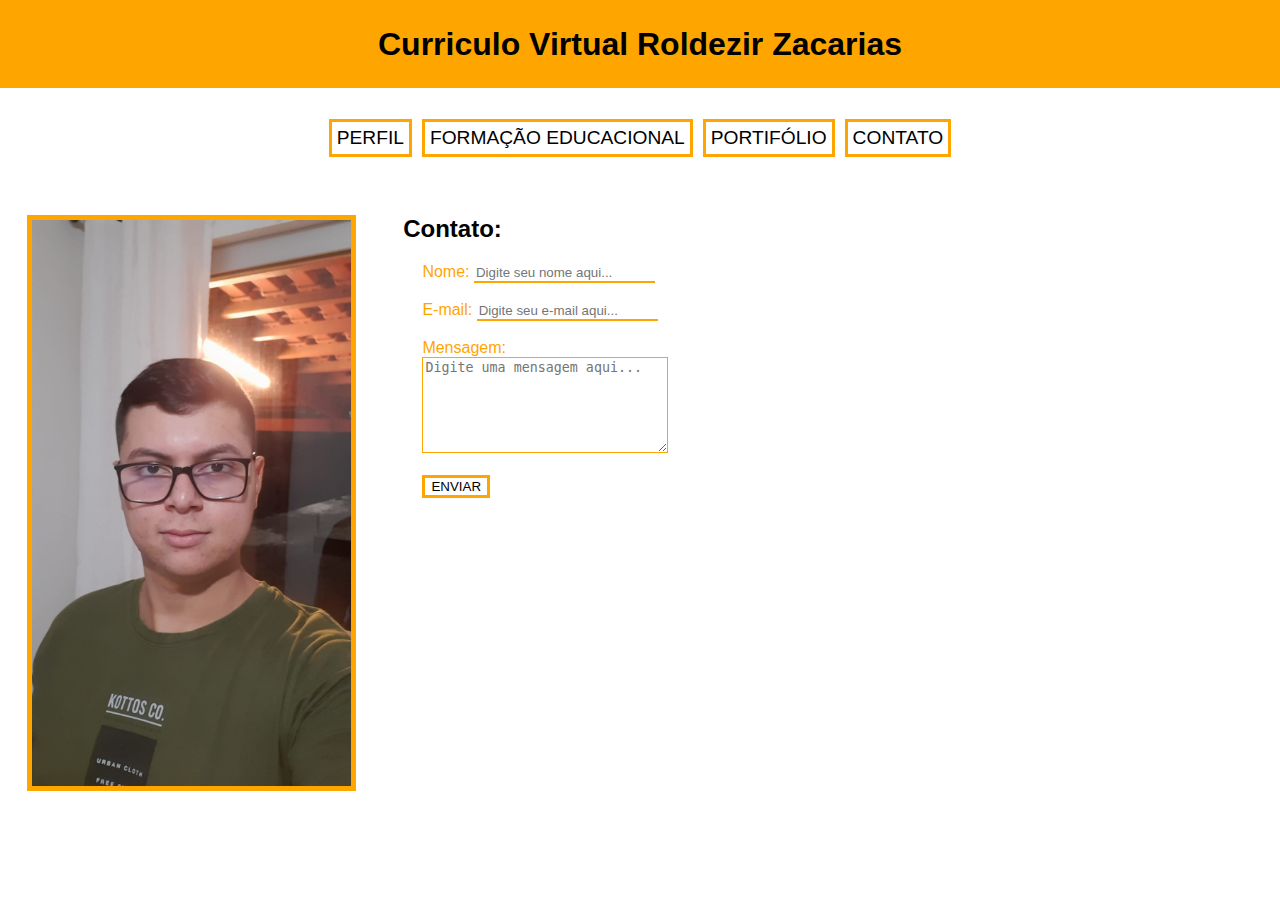
==== contato.html @ 1c539b36 "Primeiro commit" ====
<!DOCTYPE html>
<html lang="en">
<head>
    <meta charset="UTF-8">
    <meta name="viewport" content="width=device-width, initial-scale=1.0">
    <title>CV Roldezir</title>

    <!--Faz o link do arquivo CSS-->
    <link rel="stylesheet" href="index.css">
</head>
<body>
    <!--Cabeçario-->
    <header>
        <!--Titulo principal-->
        <h1>Curriculo Virtual Roldezir Zacarias</h1>
        <!--Barra de navegação e seus links-->
        <nav >
            <a href="index.html" class="navLinks">Perfil</a>
            <a href="formacao.html" class="navLinks">Formação Educacional</a>
            <a href="portifolio.html" class="navLinks">Portifólio</a>
            <a href="contato.html" class="navLinks">Contato</a>
        </nav>

    </header>
    <!--Campo lateral para colocar minha foto-->
    <aside>
        <img src="foto1-Perfil.jpeg" alt="foto do Roldezir" class="fotoPerfil">
    </aside>
    <!--Conteúdo da página-->
    <section class="formacao_topicos">
        <!--Titulo secundário-->
        <h2 class="form">Contato:</h2>
        <!--Formulário-->
        <form action="">
            <!--Input e label do nome-->
            <label for="nome">Nome:</label> <input type="text" name="nome" placeholder="Digite seu nome aqui...">
            </br></br>
            <!--Input e label do e-mail-->
            <label for="email">E-mail:</label> <input type="email" name="email" placeholder="Digite seu e-mail aqui...">
            </br></br>
            <!--Textarea e label da mensagem-->
            <label for="mensagem">Mensagem:</label> </br> <textarea name="mensagem" cols="28" rows="6" placeholder="Digite uma mensagem aqui..."></textarea>
            </br></br>
            <!--Botão de submit para enviar os dados-->
            <input type="submit" value="Enviar" class="submit">
            </br></br></br>
        </form>

    </section>
</body>
</html>
---- index.css ----
/*zera as margens do corpo da janela*/
body{
    margin: 0%;
}
/*Estiliza o titulo principal*/
h1{
    box-sizing: border-box;
    text-align: center;
    font-family:'Trebuchet MS', 'Lucida Sans Unicode', 'Lucida Grande', 'Lucida Sans', Arial, sans-serif;
    background-color: orange;
    padding: 2%;
    margin: 0%;
}
/*Estiliza os links da barra de navegação*/
a{
    box-sizing: border-box;
    border: 3px orange solid;
    font-size: larger;
    padding: 5px;
    text-decoration: none;
    color: black;
    font-family:'Franklin Gothic Medium', 'Arial Narrow', Arial, sans-serif;
    text-transform: uppercase;
    margin: 5px;
}
/*Enquadra a barra de navegação no centro e altera suas margens*/
nav{
    justify-content: center;
    display: flex;
    margin: 2%;
}
/*Muda a cor de fundo da barra de navegação quando o mouse passa por cima dos links*/
.navLinks:hover{
    background-color: orange;
}
/*Limita a largura do aside para não atrapalhar os outros elementos*/
aside{
    width:fit-content;
}
/*Estiliza a minha foto*/
.fotoPerfil{
    width: 35%;
    margin: 3%;
    border: 5px solid orange;
}
/*Estiliza o conteúdo central da página*/
section{
    position: absolute;
    margin-left: 20%;
    margin-top: -30%;
    font-family: 'Trebuchet MS', 'Lucida Sans Unicode', 'Lucida Grande', 'Lucida Sans', Arial, sans-serif;
}
/*Ajusta o preenchimento dos paragrafos*/
p{
    padding-right: 10%;
    
}
/*Enquadra o titulo secundário da Formação educacional um pouco mais a esquerda do parágrafo*/
.form{
    position: relative;
    left: -3%;
}
/*Enquadra o parágrafo um pouco mais a direita do titulo secundário da Formação educacional*/
.formacao_topicos{
    position: relative;
    left: 3%;
}
/*Enquadra as fotos dos 3 jogos do meu portifolio*/
.fotoJogo1{
    position: relative;
    width: 30%;
    left: 2%;
}
.fotoJogo2{
    position: relative;
    width: 35%;
    left: 2%;
}
.fotoJogo3{
    position: relative;
    width: 35%;
    left: 2%;
}
/*Define uma cor de fundo nos label*/
label{
    color: orange;
}
/*Estiliza os inputs*/
input{
    outline: 0;
    border-top: 0;
    border-left: 0;
    border-right: 0;
    border-bottom-color: orange;
}
/*Muda a cor de fundo quando passa o mouse por cima dos inputs*/
input:hover{
    background-color: rgb(255, 190, 105);
}
/*Estiliza o textarea*/
textarea{
    outline: 0;
    border-top-color: orange;
    border-left-color: orange;
    border-right-color: orange;
    border-bottom-color: orange;
}
/*Muda a cor de fundo quando passa o mouse por cima do textarea*/
textarea:hover{
    background-color: rgb(255, 190, 105);
}
/*Estiliza o submit*/
.submit{
    background-color:white;
    font-family:'Franklin Gothic Medium', 'Arial Narrow', Arial, sans-serif;
    text-transform: uppercase;
    border: 3px orange solid;
}
/*Muda a cor de fundo quando passa o mouse por cima do submit*/
.submit:hover{
    background-color: orange;
}
/*Ajusta a posição e tamanho dos textos e elementos de acordo com as resoluções de tela*/
@media screen and (max-width: 2560px) and (max-height: 1080px){
    
    .form{
        width: 40%;
    }
    section{
        width: 70%;
        margin-left: 15%;
        margin-top: -23%;
    }
}
@media screen and (max-width: 1680px){
    section{
        box-sizing: border-box;
        margin-left: 23%;
        margin-top: -35%;
        width: 70%;
    }
    
    .formacao_topicos{
        box-sizing: border-box;
        width: 50%;
    }
}
@media screen and (max-width: 1280px) and (max-height: 1024px){
    section{
        margin-left: 30%;
        margin-top: -49%;
    }
}
@media screen and (max-width: 1280px) and (max-height: 720px){
    section{
        margin-left: 30%;
        margin-top: -49%;
    }
}
@media screen and (max-width: 1024px){
    section{
        margin-left: 37%;
        margin-top: -61%;
    }
}
@media screen and (max-width: 1080px){
    h1{
        font-size: 350%;
    }
    nav{
        position: absolute;
        flex-direction: column;
        top: 11%;
        left: 48%;
    }
    a{
        font-size: 250%;
        margin-bottom: 20%;
    }
    .fotoPerfil{
        width: 50%;
    }
    section{
        margin-left: 6%;
        margin-top: 0%;
        font-size: 220%;
    }
    .fotoJogo1, .fotoJogo2, .fotoJogo3{
        width: 85%;
    }
    input , textarea, .linkEx{
        font-size: 100%;
    }
    
}
@media screen and (max-width: 768px) {
    h1{
        font-size: 250%;
    }
    nav{
        position: absolute;
        flex-direction: column;
        top: 25%;
        left: 55%;
    }
    a{
        font-size: 150%;
        margin-bottom: 20%;
    }
    .fotoPerfil{
        width: 50%;
    }
    section{
        margin-left: 6%;
        margin-top: 0%;
        font-size: 120%;
    }
    .fotoJogo1, .fotoJogo2, .fotoJogo3{
        width: 85%;
    }
    input , textarea, .linkEx{
        font-size: 100%;
    }
    
}
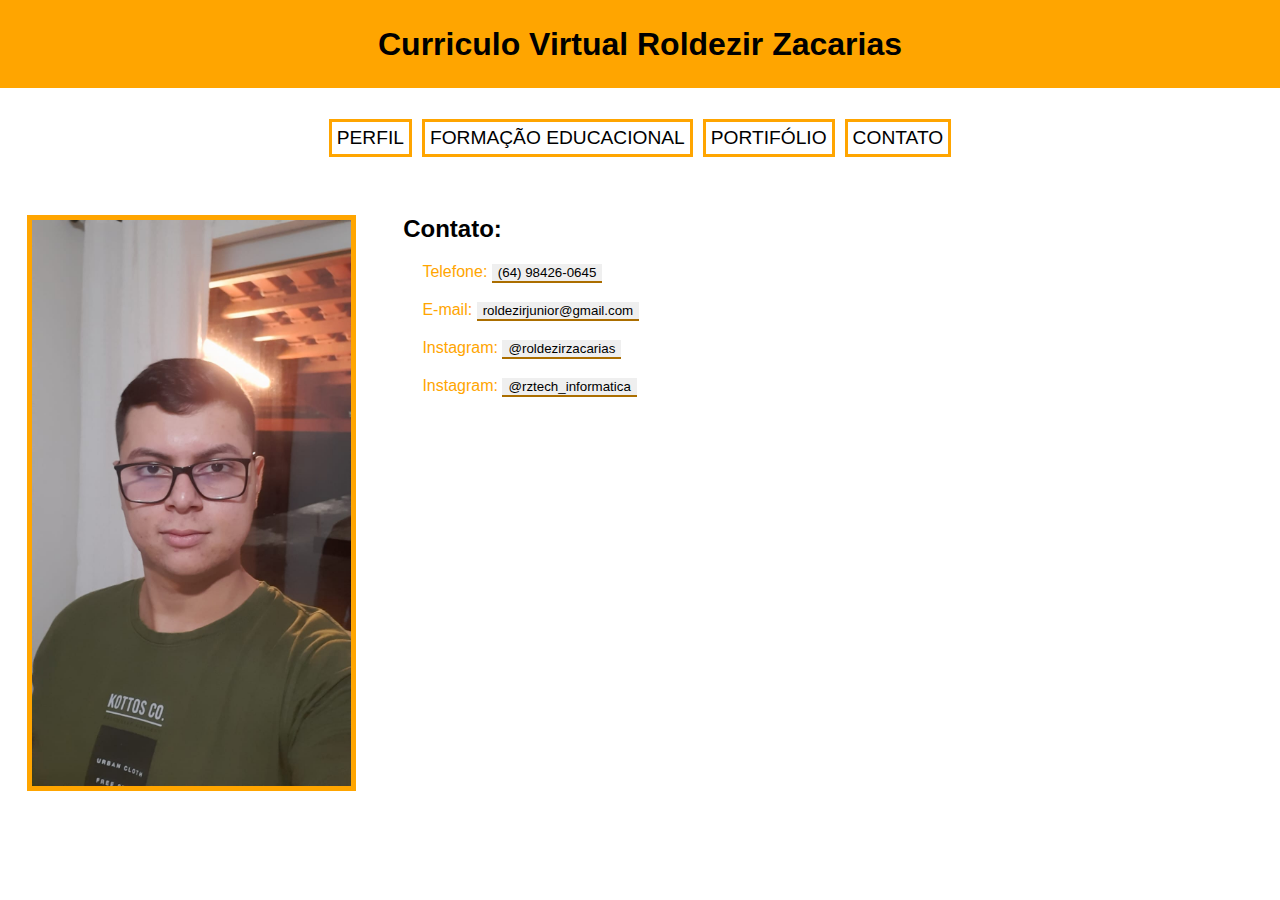
==== commit 3d85550f: "Atualização para curriculo" ====
--- a/contato.html
+++ b/contato.html
@@ -32,18 +32,16 @@
         <h2 class="form">Contato:</h2>
         <!--Formulário-->
         <form action="">
-            <!--Input e label do nome-->
-            <label for="nome">Nome:</label> <input type="text" name="nome" placeholder="Digite seu nome aqui...">
+          
+            <label for="Telefone">Telefone:</label> <input type="button" name="telefone" value="(64) 98426-0645">
             </br></br>
-            <!--Input e label do e-mail-->
-            <label for="email">E-mail:</label> <input type="email" name="email" placeholder="Digite seu e-mail aqui...">
+            <label for="email">E-mail:</label> <input type="button" name="email" value="roldezirjunior@gmail.com">
             </br></br>
-            <!--Textarea e label da mensagem-->
-            <label for="mensagem">Mensagem:</label> </br> <textarea name="mensagem" cols="28" rows="6" placeholder="Digite uma mensagem aqui..."></textarea>
+            <label for="instagram">Instagram:</label> <input type="button" name="instagram" value="@roldezirzacarias">
             </br></br>
-            <!--Botão de submit para enviar os dados-->
-            <input type="submit" value="Enviar" class="submit">
-            </br></br></br>
+            <label for="instagram">Instagram:</label> <input type="button" name="instagram" value="@rztech_informatica">
+            </br></br>
+            
         </form>
 
     </section>
--- a/index.css
+++ b/index.css
@@ -81,6 +81,11 @@
     width: 35%;
     left: 2%;
 }
+.fotoSite4{
+    position: relative;
+    width: 35%;
+    left: 2%;
+}
 /*Define uma cor de fundo nos label*/
 label{
     color: orange;
@@ -132,6 +137,17 @@
         margin-top: -23%;
     }
 }
+@media screen and (max-width: 1920px) and (max-height: 1080px){
+    
+    .form{
+        width: 40%;
+    }
+    section{
+        width: 70%;
+        margin-left: 20%;
+        margin-top: -30%;
+    }
+}
 @media screen and (max-width: 1680px){
     section{
         box-sizing: border-box;
@@ -193,27 +209,41 @@
     }
     
 }
-@media screen and (max-width: 768px) {
+@media screen and (max-width: 720px) {
+    *{
+        box-sizing: border-box;
+    }
     h1{
-        font-size: 250%;
+        font-size: 200%;
     }
     nav{
+    
         position: absolute;
         flex-direction: column;
-        top: 25%;
+        top: 21%;
         left: 55%;
     }
     a{
-        font-size: 150%;
-        margin-bottom: 20%;
+        text-align: center;
+        font-size: 100%;
+        margin-bottom: 10%;
     }
     .fotoPerfil{
+        margin-top: 10%;
         width: 50%;
     }
     section{
+        width: 90%;
         margin-left: 6%;
         margin-top: 0%;
-        font-size: 120%;
+        font-size: 105%;
+    }
+    .form{
+        width: 100%;
+    }
+    .formacao_topicos{
+        font-size: 100%;
+        width: 90%;
     }
     .fotoJogo1, .fotoJogo2, .fotoJogo3{
         width: 85%;
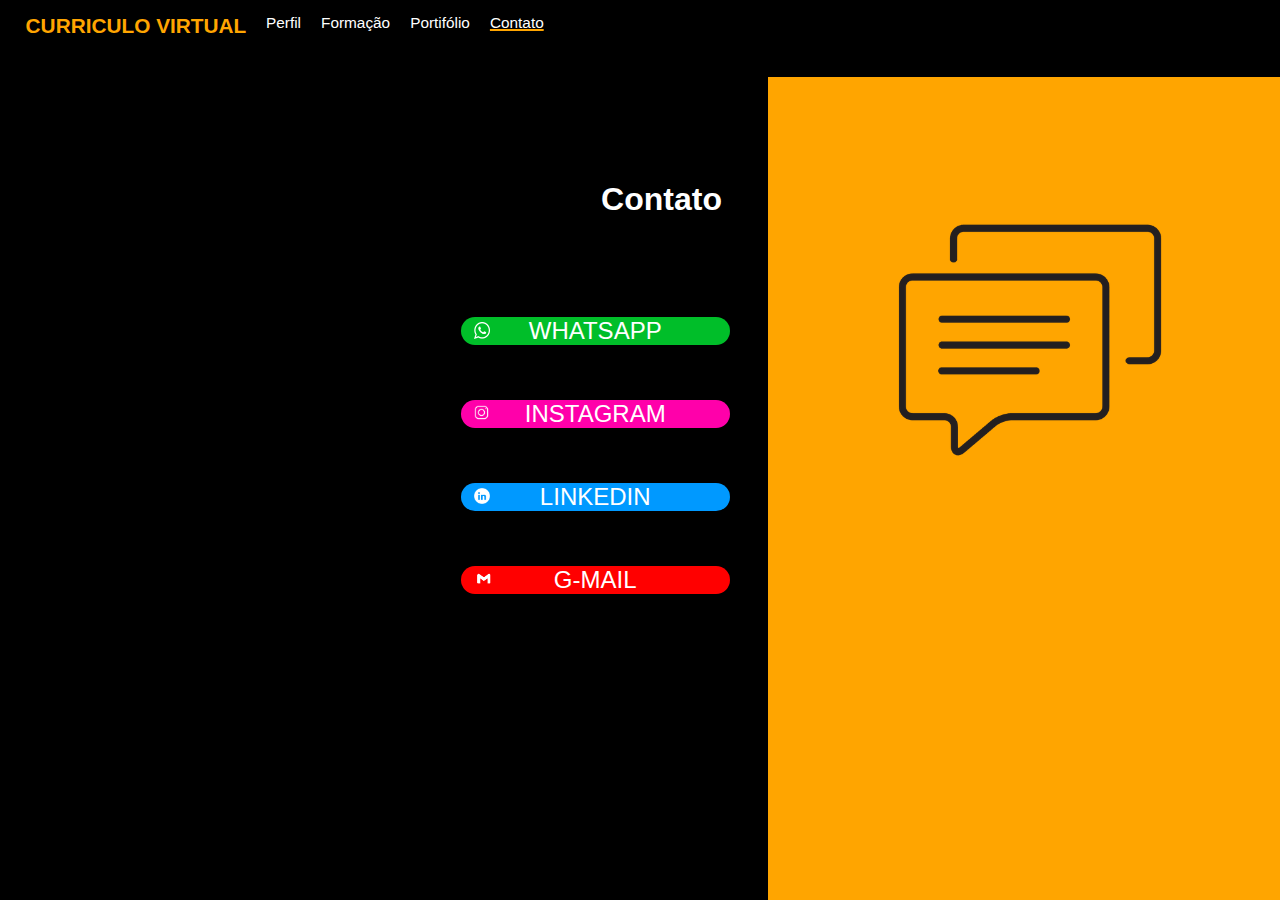
==== commit 2330fa0d: "Versão 2.0 do currículo virtual" ====
--- a/contato.html
+++ b/contato.html
@@ -4,46 +4,41 @@
     <meta charset="UTF-8">
     <meta name="viewport" content="width=device-width, initial-scale=1.0">
     <title>CV Roldezir</title>
-
-    <!--Faz o link do arquivo CSS-->
     <link rel="stylesheet" href="index.css">
 </head>
 <body>
-    <!--Cabeçario-->
+    
     <header>
-        <!--Titulo principal-->
-        <h1>Curriculo Virtual Roldezir Zacarias</h1>
-        <!--Barra de navegação e seus links-->
+        
+        <h1>Curriculo Virtual</h1>
+       
         <nav >
             <a href="index.html" class="navLinks">Perfil</a>
-            <a href="formacao.html" class="navLinks">Formação Educacional</a>
+            <a href="formacao.html" class="navLinks">Formação</a>
             <a href="portifolio.html" class="navLinks">Portifólio</a>
-            <a href="contato.html" class="navLinks">Contato</a>
+            <a href="contato.html" class="navLinks"><u color="orange">Contato</u></a>
         </nav>
 
     </header>
-    <!--Campo lateral para colocar minha foto-->
-    <aside>
-        <img src="foto1-Perfil.jpeg" alt="foto do Roldezir" class="fotoPerfil">
-    </aside>
-    <!--Conteúdo da página-->
-    <section class="formacao_topicos">
-        <!--Titulo secundário-->
-        <h2 class="form">Contato:</h2>
-        <!--Formulário-->
-        <form action="">
-          
-            <label for="Telefone">Telefone:</label> <input type="button" name="telefone" value="(64) 98426-0645">
-            </br></br>
-            <label for="email">E-mail:</label> <input type="button" name="email" value="roldezirjunior@gmail.com">
-            </br></br>
-            <label for="instagram">Instagram:</label> <input type="button" name="instagram" value="@roldezirzacarias">
-            </br></br>
-            <label for="instagram">Instagram:</label> <input type="button" name="instagram" value="@rztech_informatica">
-            </br></br>
+    
+    <section class="section-contato">
+        
+        <img src="imgContato.png" alt="foto do Roldezir" class="imgContato">
+        
+        <div class="ret1-contato">
             
-        </form>
+            <h2 class="h2-contato">Contato</h2>
+
+            <a href="https://w.app/roldezirjunior" class="contato1 contatos" onmouseover="mudarlogo1()" onmouseout="voltarlogo1()"><img src="whatsappLogo.png" class="contato1img">WHATSAPP</a>
+            <a href="https://www.instagram.com/roldezirzacarias/profilecard/?igsh=ZHZjcXAwaWRqbG5r" class="contato2 contatos" onmouseover="mudarlogo2()" onmouseout="voltarlogo2()"><img src="instagramLogo.png" class="contato2img">INSTAGRAM</a>
+            <a href="https://www.linkedin.com/in/roldezir-zacarias-84aa94289" class="contato3 contatos" onmouseover="mudarlogo3()" onmouseout="voltarlogo3()"><img src="linkedinLogo.png" class="contato3img">LINKEDIN</a>
+            <div class="contato4 contatos" onmouseover="mudarlogo4()" onmouseout="voltarlogo4()" onclick="clicarGmail()"><img src="gmailLogo.png" class="contato4img">G-MAIL</div>
+
+
+        </div>
 
     </section>
+
+    <script src="redeshover.js"></script>
 </body>
 </html>--- a/index.css
+++ b/index.css
@@ -1,255 +1,791 @@
 /*zera as margens do corpo da janela*/
 body{
     margin: 0%;
-}
-/*Estiliza o titulo principal*/
+    display: flex;
+    justify-content: center;
+    width: 100%;
+    height: 100%;
+    position: absolute;
+    z-index: -1;
+}
+header{
+    display: flex;
+    justify-content: center;
+    position: absolute;
+    background-color: black;
+    width: 100%;
+    height: 8.5%;
+}
+u { text-decoration-color: orange ;
+    text-decoration-thickness: 2px ;  
+}
+
 h1{
+    color: orange;
     box-sizing: border-box;
-    text-align: center;
+    left: 0%;
     font-family:'Trebuchet MS', 'Lucida Sans Unicode', 'Lucida Grande', 'Lucida Sans', Arial, sans-serif;
-    background-color: orange;
-    padding: 2%;
-    margin: 0%;
-}
-/*Estiliza os links da barra de navegação*/
-a{
+    position: absolute;
+    margin-left: 2%;
+    text-transform: uppercase;
+}
+h2{
+    color: white;
     box-sizing: border-box;
-    border: 3px orange solid;
+    font-family:'Trebuchet MS', 'Lucida Sans Unicode', 'Lucida Grande', 'Lucida Sans', Arial, sans-serif;
+    position: absolute;
+    top: 15%;
+    right: 0%;
+    margin-right: 15%;
+    font-size: 250%;
+    text-align: right;
+    animation: entradaAnim2 1s;
+}
+
+.navLinks{
+    box-sizing: border-box;
     font-size: larger;
     padding: 5px;
     text-decoration: none;
-    color: black;
+    color: white;
     font-family:'Franklin Gothic Medium', 'Arial Narrow', Arial, sans-serif;
-    text-transform: uppercase;
     margin: 5px;
-}
-/*Enquadra a barra de navegação no centro e altera suas margens*/
+    
+}
+
 nav{
     justify-content: center;
     display: flex;
-    margin: 2%;
-}
-/*Muda a cor de fundo da barra de navegação quando o mouse passa por cima dos links*/
+    margin-left: 20%;
+    margin-top: 1%;
+    left: 0%;
+    position: absolute;
+}
+
 .navLinks:hover{
+    color: orange;
+    animation: changeToOrange 1s;
+}
+
+.fotoPerfil{
+    width: 24%;
+    position: absolute;
+    left: 0%;
+    margin-left: 25%;
+    margin-top: 1%;
+    bottom: 4%;
+    animation: entradaAnim1 1s;
+}
+
+section{
+    position: relative;
+    width: 100%;
+    height: 100%;
+    z-index: -1;
     background-color: orange;
-}
-/*Limita a largura do aside para não atrapalhar os outros elementos*/
-aside{
-    width:fit-content;
-}
-/*Estiliza a minha foto*/
-.fotoPerfil{
-    width: 35%;
-    margin: 3%;
-    border: 5px solid orange;
-}
-/*Estiliza o conteúdo central da página*/
-section{
-    position: absolute;
-    margin-left: 20%;
-    margin-top: -30%;
     font-family: 'Trebuchet MS', 'Lucida Sans Unicode', 'Lucida Grande', 'Lucida Sans', Arial, sans-serif;
 }
-/*Ajusta o preenchimento dos paragrafos*/
+
+.ret1{
+    background-color: black;
+    width: 60%;
+    right: 0%;
+    position: absolute;
+    top: 8%;
+    height: 80%;
+    z-index: -1;
+}
+.ret2{
+    background-color: white;
+    width: 100%;
+    top: 85%;
+    position: absolute;
+    bottom: 0%;
+    height: 15%;
+    z-index: 0;
+    box-shadow: 0px 5px 30px 4px white;
+}
+.h1-ret2{
+    color: black;
+    margin-inline: 46.5%;
+}
+.nav-softskils{
+    list-style-type: none;
+    width: 100%;
+    left: 0%;
+    bottom: 30%;
+    margin-inline: 0%;
+    position: absolute;
+    animation: entradaAnim3 2s;
+}
+li:hover{
+    background-color: black;
+    color: white;
+}
+li{
+    margin-inline: 2%;
+    background-color: orange;
+    width: 10%;
+    text-align: center;
+    border-radius: 20px;
+    font-size: 100%;
+}
+
 p{
-    padding-right: 10%;
-    
-}
-/*Enquadra o titulo secundário da Formação educacional um pouco mais a esquerda do parágrafo*/
-.form{
+    color: white;
+    box-sizing: border-box;
+    font-family:'Trebuchet MS', 'Lucida Sans Unicode', 'Lucida Grande', 'Lucida Sans', Arial, sans-serif;
+    position: absolute;
+    top: 21%;
+    right: 0%;
+    margin-right: 15%;
+    font-size: 140%;
+    text-align: right;
+    width: 60%;
+    animation: entradaAnim1 1s;
+}
+
+.ret1-formacao{
+    background-color: black;
+    width: 60%;
+    left: 0%;
+    position: absolute;
+    height: 100%;
+    z-index: -1;
+    text-align: left;
+    color: white;
+}
+.imgFormacao{
+    right: 0%;
+    position: absolute;
+    width: 40%;
+    top: 20%;
+    animation: entradaAnim4 2s;
+}
+
+.section-portifolio{
+    height: 210%;
+}
+.ret1-portifolio{
+    background-color: black;
+    width: 60%;
+    right: 0%;
+    position: absolute;
+    top: 0.75%;
+    z-index: -1;
+}
+.imgPortifolio{
+    left: 0%;
+    position: absolute;
+    width: 20%;
+    top: 20%;
+    margin-left: 10%;
+    animation: entradaAnim4 1s;
+}
+.h2-portifolio{
+    margin-top: 10%;
     position: relative;
-    left: -3%;
-}
-/*Enquadra o parágrafo um pouco mais a direita do titulo secundário da Formação educacional*/
-.formacao_topicos{
+    margin-right: 75%;
+}
+h3{
     position: relative;
-    left: 3%;
-}
-/*Enquadra as fotos dos 3 jogos do meu portifolio*/
-.fotoJogo1{
+    color: white;
+    margin-left: 10%;
+}
+.p-portifolio{
     position: relative;
-    width: 30%;
-    left: 2%;
-}
+    margin-left: 10%;
+    text-align: left;
+}
+
 .fotoJogo2{
     position: relative;
     width: 35%;
-    left: 2%;
+    margin-left: 10%;
+    margin-top: 5%;
+    box-shadow: 0px 0px 50px orange;
 }
 .fotoJogo3{
     position: relative;
     width: 35%;
-    left: 2%;
+    margin-left: 10%;
+    margin-top: 5%;
+    box-shadow: 0px 0px 50px orange;
 }
 .fotoSite4{
     position: relative;
     width: 35%;
-    left: 2%;
-}
-/*Define uma cor de fundo nos label*/
-label{
+    margin-left: 10%;
+    margin-top: 5%;
+    box-shadow: 0px 0px 50px orange;
+}
+
+.linkEx{
+    background-color: white;
     color: orange;
-}
-/*Estiliza os inputs*/
-input{
-    outline: 0;
-    border-top: 0;
-    border-left: 0;
-    border-right: 0;
-    border-bottom-color: orange;
-}
-/*Muda a cor de fundo quando passa o mouse por cima dos inputs*/
-input:hover{
-    background-color: rgb(255, 190, 105);
-}
-/*Estiliza o textarea*/
-textarea{
-    outline: 0;
-    border-top-color: orange;
-    border-left-color: orange;
-    border-right-color: orange;
-    border-bottom-color: orange;
-}
-/*Muda a cor de fundo quando passa o mouse por cima do textarea*/
-textarea:hover{
-    background-color: rgb(255, 190, 105);
-}
-/*Estiliza o submit*/
-.submit{
-    background-color:white;
+    border-radius: 20px;
+    box-sizing: border-box;
+    font-size: larger;
+    padding: 5px;
+    text-decoration: none;
     font-family:'Franklin Gothic Medium', 'Arial Narrow', Arial, sans-serif;
-    text-transform: uppercase;
-    border: 3px orange solid;
-}
-/*Muda a cor de fundo quando passa o mouse por cima do submit*/
-.submit:hover{
+    margin: 5px;
+    
+}
+.linkEx:hover{
+    color:white;
     background-color: orange;
-}
-/*Ajusta a posição e tamanho dos textos e elementos de acordo com as resoluções de tela*/
-@media screen and (max-width: 2560px) and (max-height: 1080px){
+    animation: changeToOrangeButtom 1s;
+
+}
+
+.ret1-contato{
+    background-color: black;
+    width: 60%;
+    left: 0%;
+    position: absolute;
+    top: 8%;
+    height: 92%;
+    z-index: -1;
+}
+
+.h2-contato{
+    top: 10%;
+    right: -9%;
+}
+
+.imgContato{
+    position: absolute;
+    right: 0%;
+    width: 25%;
+    margin-right: 7%;
+    top: 20%;
+    animation: entradaAnim4 1s;
+}
+
+.contatos{
+    position: absolute; 
+    right: 5%;
+    margin-top: 5%;
+    color: white;
+    text-align: center;
+    font-size: 200%;
+    text-decoration: none;
+    font-family:'Franklin Gothic Medium', 'Arial Narrow', Arial, sans-serif;
+    border-radius: 20px;
+}
+
+.contato1{
+    background-color: rgb(0, 190, 41);
+    top: 25%;
+    width: 35%;
+    animation: entradaAnim4 1s;
+}
+.contato1img{
+    width: 6%;
+    position: absolute;
+    left: 5%;
+    top: 15%;
+}
+.contato1:hover{
+    width: 39%;
+    height: 6%;
+    top: 24%;
+    right: 3%;
+    line-height: 150%;
+    font-size: 220%;
+    color: rgb(0, 255, 106);
+    background-color: white;
+    animation: redesHover1 0.5s;
+}
+
+.contato2{
+    background-color: rgb(255, 0, 170);
+    top: 35%;
+    width: 35%;
+    animation: entradaAnim4 1s;
+}
+.contato2img{
+    width: 6%;
+    position: absolute;
+    left: 5%;
+    top: 15%;
+}
+.contato2:hover{
+    width: 39%;
+    height: 6%;
+    top: 34%;
+    right: 3%;
+    line-height: 150%;
+    font-size: 220%;
+    color: rgb(255, 0, 170);
+    background-color: white;
+    animation: redesHover2 0.5s;
+}
+
+.contato3{
+    background-color: rgb(0, 153, 255);
+    top: 45%;
+    width: 35%;
+    animation: entradaAnim4 1s;
+}
+.contato3img{
+    width: 6%;
+    position: absolute;
+    left: 5%;
+    top: 15%;
+}
+.contato3:hover{
+    width: 39%;
+    height: 6%;
+    top: 44%;
+    right: 3%;
+    line-height: 150%;
+    font-size: 220%;
+    color: rgb(0, 153, 255);
+    background-color: white;
+    animation: redesHover3 0.5s;
+}
+
+.contato4{
+    background-color: rgb(255, 0, 0);
+    top: 55%;
+    width: 35%;
+    animation: entradaAnim4 1s;
+}
+.contato4img{
+    width: 7%;
+    position: absolute;
+    left: 5%;
+    top: 15%;
+}
+.contato4:hover{
+    width: 39%;
+    height: 6%;
+    top: 54%;
+    right: 3%;
+    line-height: 150%;
+    font-size: 220%;
+    color: rgb(255, 0, 0);
+    background-color: white;
+    animation: redesHover4 0.5s;
+}
+
+@keyframes changeToOrange {
+    from{
+        color: white;
+    }
+    to{
+        color: orange;
+    }
+}
+@keyframes changeToOrangeButtom {
+    from{
+        color: orange;
+        background-color: white;
+    }
+    to{
+        color: white;
+        background-color: orange;
+    }
+}
+@keyframes redesHover1 {
+    from{
+        width: 35%;
+        height: 4.5%;
+        top: 25%;
+        right: 5%;
+        line-height: 100%;
+        font-size: 200%;
+        color: white;
+        background-color: rgb(0, 190, 41);
+    }
+    to{
+        width: 39%;
+        height: 6%;
+        top: 24%;
+        right: 3%;
+        line-height: 150%;
+        font-size: 220%;
+        color: rgb(0, 255, 106);
+        background-color: white;
+    }
+}
+@keyframes redesHover2 {
+    from{
+        width: 35%;
+        height: 4.5%;
+        top: 35%;
+        right: 5%;
+        line-height: 100%;
+        font-size: 200%;
+        color: white;
+        background-color: rgb(255, 0, 170);
+    }
+    to{
+        width: 39%;
+        height: 6%;
+        top: 34%;
+        right: 3%;
+        line-height: 150%;
+        font-size: 220%;
+        color: rgb(255, 0, 170);
+        background-color: white;
+    }
+}
+@keyframes redesHover3 {
+    from{
+        width: 35%;
+        height: 4.5%;
+        top: 45%;
+        right: 5%;
+        line-height: 100%;
+        font-size: 200%;
+        color: white;
+        background-color: rgb(0, 153, 255);
+    }
+    to{
+        width: 39%;
+        height: 6%;
+        top: 44%;
+        right: 3%;
+        line-height: 150%;
+        font-size: 220%;
+        color: rgb(0, 153, 255);
+        background-color: white;
+    }
+}
+@keyframes redesHover4 {
+    from{
+        width: 35%;
+        height: 4.5%;
+        top: 55%;
+        right: 5%;
+        line-height: 100%;
+        font-size: 200%;
+        color: white;
+        background-color: rgb(255, 0, 0);
+    }
+    to{
+        width: 39%;
+        height: 6%;
+        top: 54%;
+        right: 3%;
+        line-height: 150%;
+        font-size: 220%;
+        color: rgb(255, 0, 0);
+        background-color: white;
+    }
+}
+@keyframes entradaAnim1 {
+    from{
+        transform: translateX(-20px);
+        opacity: 0;
+    }
+    to{
+        transform: translateX(0px);
+        opacity: 1;
+    }
+}
+@keyframes entradaAnim2 {
+    from{
+        transform: translateY(-20px);
+        opacity: 0;
+    }
+    to{
+        transform: translateY(0px);
+        opacity: 1;
+    }
+}
+@keyframes entradaAnim3 {
+    from{
+        transform: translateY(20px);
+        opacity: 0;
+    }
+    to{
+        transform: translateY(0px);
+        opacity: 1;
+    }
+}
+@keyframes entradaAnim4 {
+    from{
+        opacity: 0;
+    }
+    to{
+        opacity: 1;
+    }
+}
+
+@media screen and (width:2560px){
+    nav{
+        top: -10%;
+        left: -2%;
+    }
+    .fotoPerfil{
+        width: 18%;
+        left: 3%;
+    }
+    .nav-softskils{
+        top: 35%;
+        height: 15%;
+    }
+    .section-portifolio{
+        height: 231%;
+    }
+    .imgPortifolio{
+        top: 10%;
+    }
+    .contato1img, .contato2img, .contato3img, .contato4img{
+        top: 5%;
+    }
+}
+@media screen and (width:1680px) {
+    nav{
+        left: 3%;
+    }
+    .fotoPerfil{
+        width: 27%;
+    }
+    .h1-ret2{
+        margin-inline: 45%;
+    }
+    .p-portifolio{
+        font-size: 100%;
+    }
+    .section-portifolio{
+        height: 176%;
+    }
+    .contato1img, .contato2img, .contato3img, .contato4img{
+        top: 21%;
+    }
+}
+@media screen and (width:1280px) {
+    h1{
+        font-size: 130%;
+    }
+    nav{
+        font-size: 80%;
+        top: -12%;
+    }
+    .fotoPerfil{
+        width: 23%;
+    }
+    h2{
+        font-size: 200%;
+        margin-right: 5%;
+        top: 9%;
+    }
+    p{
+        font-size: 100%;
+        margin-right: 5%;
+        top: 17%;
+    }
+    .nav-softskils{
+        top: 35%;
+    }
+    .h1-ret2{
+        font-size: 100%;
+    }
+    .section-portifolio{
+        height: 252%;
+    }
+    .imgPortifolio{
+        top: 10%;
+    }
+    .h2-contato{
+        right: 1%;
+    }
+    .contato1, .contato2, .contato3, .contato4{
+        font-size: 150%;
+
+    }
+    .contato1:hover, .contato2:hover, .contato3:hover, .contato4:hover{
+        line-height: 100%;
+    }
     
-    .form{
-        width: 40%;
-    }
-    section{
-        width: 70%;
-        margin-left: 15%;
-        margin-top: -23%;
-    }
-}
-@media screen and (max-width: 1920px) and (max-height: 1080px){
-    
-    .form{
-        width: 40%;
-    }
-    section{
-        width: 70%;
-        margin-left: 20%;
-        margin-top: -30%;
-    }
-}
-@media screen and (max-width: 1680px){
-    section{
-        box-sizing: border-box;
-        margin-left: 23%;
-        margin-top: -35%;
-        width: 70%;
-    }
-    
-    .formacao_topicos{
-        box-sizing: border-box;
+    .contato1img, .contato2img, .contato3img, .contato4img{
+        top: 18%;
+    }
+    @keyframes redesHover1 {
+        to{
+            line-height: 100%;
+        }
+    }
+    @keyframes redesHover2 {
+        to{
+            line-height: 100%;
+        }
+    }
+    @keyframes redesHover3 {
+        to{
+            line-height: 100%;
+        }
+    }
+    @keyframes redesHover4 {
+        to{
+            line-height: 100%;
+        }
+    }
+}
+@media screen and (max-width: 768px) {
+    h1{
+        display: flex;
+        justify-content: center;
+        position: relative;
+        margin-inline: 0%;
+    }
+    nav{
+        margin-inline: 8%;
+        top: 50%;
+    }
+    header{
+        height: 12%;
+    }
+    h2{
+        font-size: 150%;
+        margin-inline: 0%;
+        justify-content: center;
+        display: flex;
+        position: relative;
+        top: 1%;
+    }
+    p{
+        font-size: 100%;
+        margin-inline: 5%;
+        justify-content: center;
+        display: flex;
+        position: relative;
+        top: -5%;
+        width: 90%;
+        text-align: center;
+    }
+    .ret1{
+        top: 60%;
+        height: 40%;
+        width: 100%;
+    }
+    .fotoPerfil{
+        top: 15%;
+        width: 60%;
+        z-index: -1;
+        margin-inline: 20%;
+    }
+    .h1-ret2{
+        font-size: 100%;
+        margin-inline: 0%;
+    }
+    .ret2{
+        display: none;
+    }
+    .ret1-formacao{
+        height: 70%;
+        bottom: 0%;
+        width: 100%;
+    }
+    p{
+        top: 1%;
+    }
+    .imgFormacao{
         width: 50%;
-    }
-}
-@media screen and (max-width: 1280px) and (max-height: 1024px){
-    section{
-        margin-left: 30%;
-        margin-top: -49%;
-    }
-}
-@media screen and (max-width: 1280px) and (max-height: 720px){
-    section{
-        margin-left: 30%;
-        margin-top: -49%;
-    }
-}
-@media screen and (max-width: 1024px){
-    section{
-        margin-left: 37%;
-        margin-top: -61%;
-    }
-}
-@media screen and (max-width: 1080px){
-    h1{
-        font-size: 350%;
-    }
-    nav{
+        top: 15%;
+        margin-inline: 25%;
+    }
+    .ret1-portifolio{
+        width: 100%;
+        top: 22%;
+    }
+    .imgPortifolio{
+        top: 7%;
+        width: 50%;
+        margin-left: 0%;
+        margin-inline: 25%;
+    }
+    .h2-portifolio{
+        justify-content: center;
+        display: flex;
+        position: relative;
+        margin-right: 0%;
+    }
+    .section-portifolio{
+        height: 180%;
+    }
+    .fotoSite4{
+        margin: 0%;
+        margin-inline: 33%;
+    }
+    .fotoJogo3{
+        margin: 0%;
+        margin-inline: 33%;
+    }
+    .fotoJogo2{
+        margin: 0%;
+        margin-inline: 33%;
+    }
+    h3{
+        margin: 0%;
+        justify-content: center;
+        display: flex;
+    }
+    .p-portifolio{
+        justify-content: center;
+        display: flex;
+        position: relative;
+        margin: 0%;
+        margin-inline: 5%;
+        margin-top: 5%;
+        margin-bottom: 20%;
+        text-align: center;
+    }
+    .linkEx{
         position: absolute;
-        flex-direction: column;
-        top: 11%;
-        left: 48%;
-    }
-    a{
-        font-size: 250%;
-        margin-bottom: 20%;
-    }
-    .fotoPerfil{
+        bottom: -20%;
+        float: left;
+    }
+    .ret1-contato{
+        height: 70%;
+        top: 40%;
+        width: 100%;
+    }
+    .section-contato{
+        height: 100%;
+    }
+    .imgContato{
         width: 50%;
-    }
-    section{
-        margin-left: 6%;
-        margin-top: 0%;
-        font-size: 220%;
-    }
-    .fotoJogo1, .fotoJogo2, .fotoJogo3{
-        width: 85%;
-    }
-    input , textarea, .linkEx{
-        font-size: 100%;
-    }
-    
-}
-@media screen and (max-width: 720px) {
-    *{
-        box-sizing: border-box;
-    }
-    h1{
-        font-size: 200%;
-    }
-    nav{
-    
-        position: absolute;
-        flex-direction: column;
-        top: 21%;
-        left: 55%;
-    }
-    a{
-        text-align: center;
-        font-size: 100%;
-        margin-bottom: 10%;
-    }
-    .fotoPerfil{
-        margin-top: 10%;
-        width: 50%;
-    }
-    section{
-        width: 90%;
-        margin-left: 6%;
-        margin-top: 0%;
-        font-size: 105%;
-    }
-    .form{
-        width: 100%;
-    }
-    .formacao_topicos{
-        font-size: 100%;
-        width: 90%;
-    }
-    .fotoJogo1, .fotoJogo2, .fotoJogo3{
-        width: 85%;
-    }
-    input , textarea, .linkEx{
-        font-size: 100%;
-    }
-    
+        top: 15%;
+        margin-inline: 25%;
+    }
+    .h2-contato{
+        margin: 0%;
+        display: flex;
+        justify-content: center;
+        position: relative;
+        left: 0%;
+    }
+
+    .contatos{
+        display: flex;
+        justify-content: center;
+        position: relative;
+        margin-inline: 20%;
+        left: 0%;
+        width: 60%;
+        top: 15%;
+        animation: none;
+    }
+    .contatos:hover{
+        display: flex;
+        justify-content: center;
+        position: relative;
+        margin-inline: 20%;
+        left: 0%;
+        width: 60%;
+        top: 15%;
+        animation: none;
+    }
+    .contato1img, .contato2img, .contato3img, .contato4img{
+        width: 10%;
+        
+    }
+
+
 }